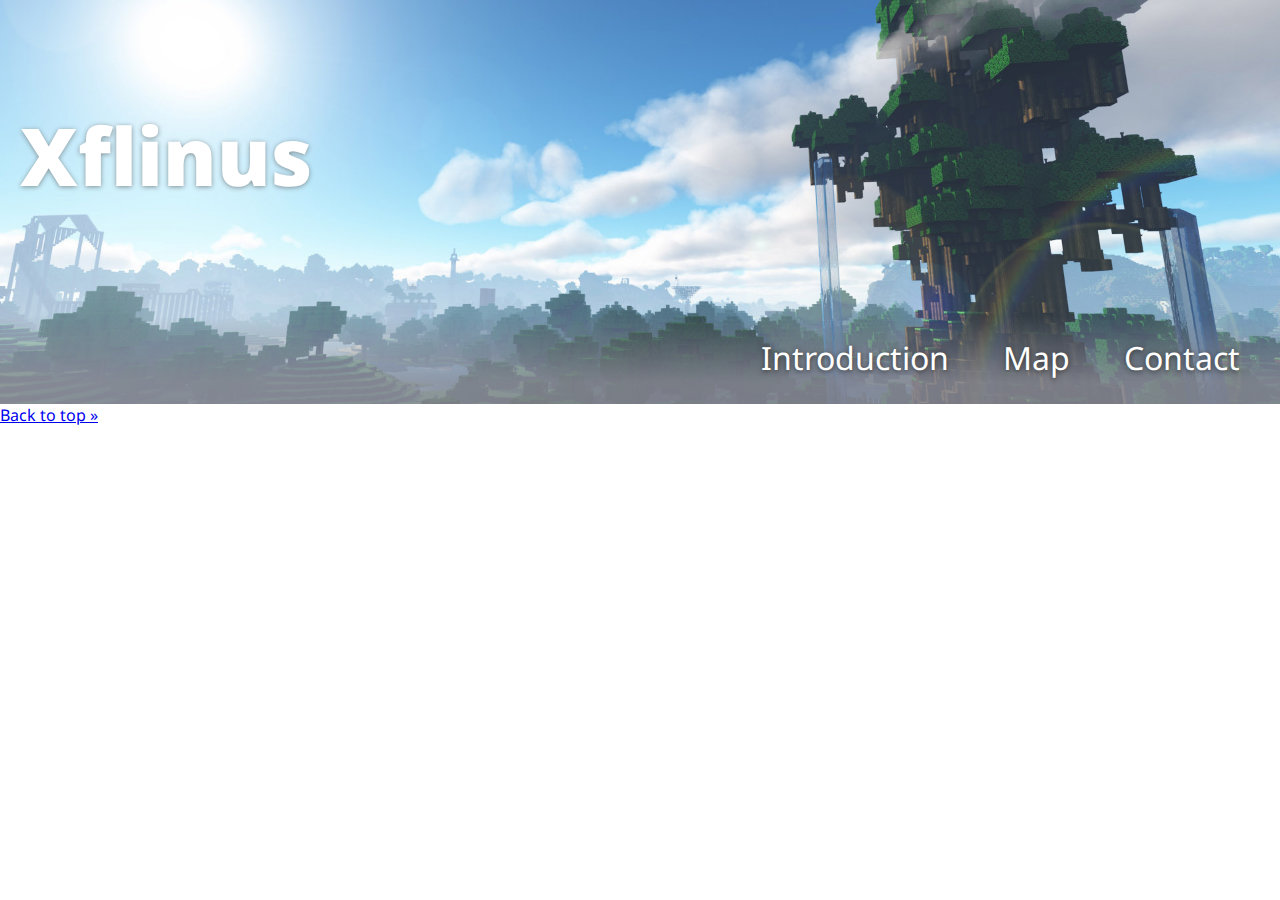
==== index.html @ 9a13e1e0 "html files upload" ====
<!DOCTYPE html>
<html>
  <head>
    <title>Xflinus</title>
    <link rel="stylesheet" href="css/normalize.css" />
    <link rel="stylesheet" href="css/style.css" />
    <link href='https://fonts.googleapis.com/css?family=Droid+Sans:400,700' rel='stylesheet' type='text/css' />
  </head>
  <body> 
    <header id="top">
      <div class="logo">
        <h1>Xflinus</h1>
      </div>
      <div class="nav">
        <ul>
	  <li>Introduction</li>
	  <li><a href="http://www.xflinus.com:8123">Map</a></li>
	  <li>Contact</li>
	</ul>
      </div>
    </header>
    <div id="primary-content">
    </div>

    <div> 
    </div>
    
    <footer id="main-footer">
      <a href="#top">Back to top &raquo;</a>
    </footer>
  </body>
</html>
---- css/style.css ----
/***************************Preset***********************/
* {
  box-size: border-box;
}

body {
  font-family: 'Droid Sans', sans-serif;
}

/********Header********/

header {
  background: no-repeat center url('../img/heading.jpg');
  background-size: cover;
  padding-bottom: 0;
  float: left;
  width: 100%;
  background-color: steelblue;
  margin: 0;
  color: #fff;
}

/***Main Logo***/

.logo h1 {
  height: 170px;
  text-shadow: 0px 1px 5px #809095;
  display: block;
  margin: 0 20px 30px;
  padding-top: 100px;
  font-weight: 900;
  font-size: 5em;
}

/***Navigation Bar***/
.nav a {
  padding: 10px;
  text-decoration: none;
  color: white;
}

.nav a:hover {
  background-color: rgba(180, 180, 200, 0.70);
  border-bottom: 5px solid white;
}

.nav ul {
  background-image: linear-gradient(transparent, rgba(140, 140, 150, 0.78) 75%);
  padding: 5px 20px 5px 0;
  width: 100%;
  float: right;
  text-align: right;
  margin-bottom: 0;
}

.nav li {
  text-shadow: 0 1px 5px #333;
  color: white;
  text-decoration: none;
  display: inline-block;
  margin: 10px 15px 15px;
  padding: 5px 5px 5px 5px;
  font-size: 2em;
}
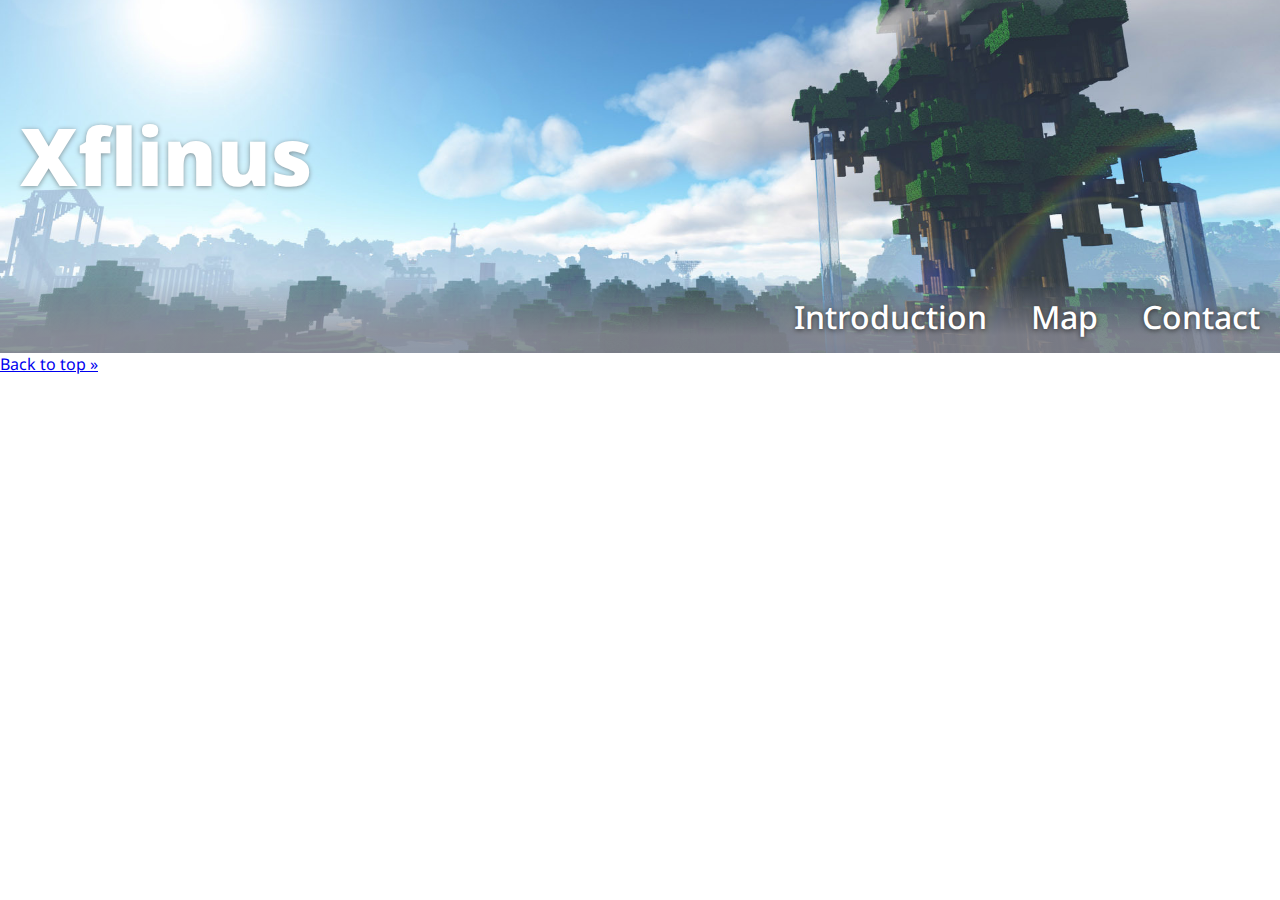
==== commit 60e7ac7a: "Added files via upload" ====
--- a/index.html
+++ b/index.html
@@ -13,9 +13,9 @@
       </div>
       <div class="nav">
         <ul>
-	  <li>Introduction</li>
+	  <li><a href="">Introduction</a></li>
 	  <li><a href="http://www.xflinus.com:8123">Map</a></li>
-	  <li>Contact</li>
+	  <li><a href="">Contact</a></li>
 	</ul>
       </div>
     </header>
--- a/css/style.css
+++ b/css/style.css
@@ -13,7 +13,6 @@
   background: no-repeat center url('../img/heading.jpg');
   background-size: cover;
   padding-bottom: 0;
-  float: left;
   width: 100%;
   background-color: steelblue;
   margin: 0;
@@ -23,7 +22,8 @@
 /***Main Logo***/
 
 .logo h1 {
-  height: 170px;
+  text-align: center;
+  height: 150px;
   text-shadow: 0px 1px 5px #809095;
   display: block;
   margin: 0 20px 30px;
@@ -33,32 +33,59 @@
 }
 
 /***Navigation Bar***/
+.nav {
+  background-image: linear-gradient(transparent, rgba(140, 140, 150, 0.78) 75%);
+}
 .nav a {
-  padding: 10px;
+  display: block;
   text-decoration: none;
   color: white;
+  padding: 15px 20px;
 }
 
 .nav a:hover {
-  background-color: rgba(180, 180, 200, 0.70);
-  border-bottom: 5px solid white;
+  transition-property: background-color;
+  transition-duration: 1s;
+  box-shadow: 0 0 8px rgba(200, 203, 238, 1);
+  background-color: rgba(200, 200, 210, .7);
 }
 
 .nav ul {
-  background-image: linear-gradient(transparent, rgba(140, 140, 150, 0.78) 75%);
-  padding: 5px 20px 5px 0;
-  width: 100%;
-  float: right;
-  text-align: right;
-  margin-bottom: 0;
+  padding: 0;
+  margin: 1em;
+  text-align: center;
+  margin: 0 auto;
 }
 
 .nav li {
+  display: block;
+  list-style: none;
   text-shadow: 0 1px 5px #333;
   color: white;
   text-decoration: none;
-  display: inline-block;
-  margin: 10px 15px 15px;
-  padding: 5px 5px 5px 5px;
   font-size: 2em;
+  font-weight: 500;
+  text-align: center;
 }
+/***************************Media Queries***********************/
+@media (min-width: 500px) {
+  header {
+    float: left;
+  }
+
+  .logo h1 {
+    text-align: initial;
+  }
+
+  .nav ul {
+    width: 100%;
+    float: right;
+    text-align: right;
+    background-image: linear-gradient(transparent, rgba(140, 140, 150, 0.78) 75%);
+  }
+  
+  .nav li {
+    display: inline-block;
+  }
+
+}
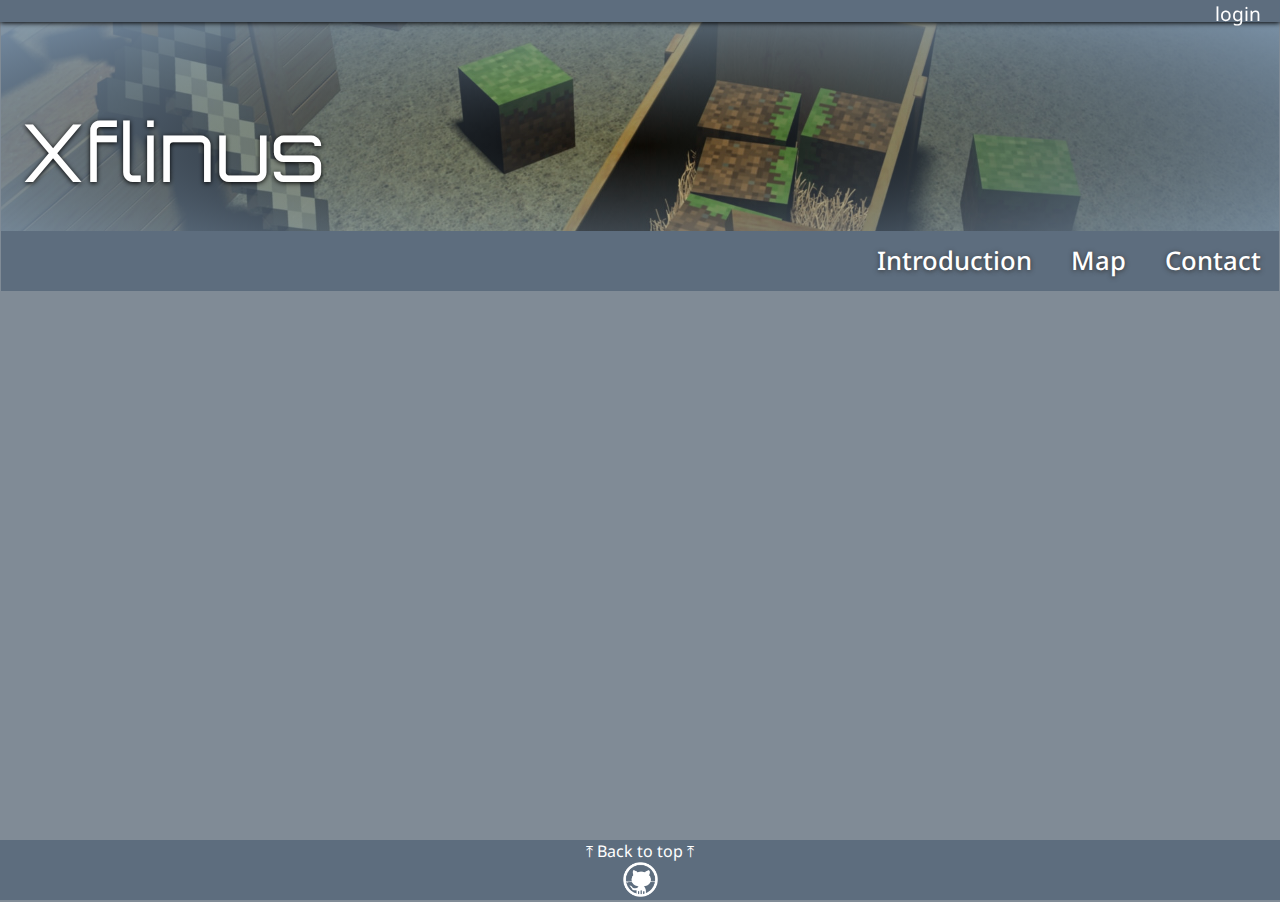
==== commit 6717f2ed: "Fix hyper link bug" ====
--- a/index.html
+++ b/index.html
@@ -5,28 +5,41 @@
     <link rel="stylesheet" href="css/normalize.css" />
     <link rel="stylesheet" href="css/style.css" />
     <link href='https://fonts.googleapis.com/css?family=Droid+Sans:400,700' rel='stylesheet' type='text/css' />
+    <link href='https://fonts.googleapis.com/css?family=Orbitron:400,500,700,900' rel='stylesheet' type='text/css'>
   </head>
-  <body> 
-    <header id="top">
-      <div class="logo">
-        <h1>Xflinus</h1>
+  <body>
+
+    <div class="wrapper">
+      <header id="top" class="clearfix">
+	<div class="main-nav">
+	  <ul>
+	    <li><a href="login.html">login</a></li>
+	  </ul>
+	</div>
+	<div class="logo">
+          <h1><a href="index.html">Xflinus</a></h1>
+	</div>
+	<div class="nav">
+          <ul>
+	    <li><a href="intro.html">Introduction</a></li>
+	    <li><a href="http://www.xflinus.com:8123">Map</a></li>
+	    <li><a href="contact.html">Contact</a></li>
+	  </ul>
+	</div>
+      </header>
+
+      <div class="main-content">
+	<div class="container">
+	</div>
       </div>
-      <div class="nav">
-        <ul>
-	  <li><a href="">Introduction</a></li>
-	  <li><a href="http://www.xflinus.com:8123">Map</a></li>
-	  <li><a href="">Contact</a></li>
-	</ul>
+    </div>
+    <footer id="main-footer">
+      <div class="footer-row">
+	<a href="#top">&UpArrowBar; Back to top &UpArrowBar;</a>
       </div>
-    </header>
-    <div id="primary-content">
-    </div>
-
-    <div> 
-    </div>
-    
-    <footer id="main-footer">
-      <a href="#top">Back to top &raquo;</a>
+      <div class="footer-row">
+	<a href="https://github.com/XiaofanLinUS/"><img height="35px" src="./img/git-cat.png" /></a>
+      </div>
     </footer>
   </body>
 </html>
--- a/css/style.css
+++ b/css/style.css
@@ -1,46 +1,202 @@
 /***************************Preset***********************/
 * {
-  box-size: border-box;
-}
+  box-sizing: border-box;
+}
+
+a {
+  display: block;
+  text-decoration: none;
+  color: white;
+}
+
 
 body {
+  padding: 0px;
+  background-color: #808B96;
   font-family: 'Droid Sans', sans-serif;
 }
 
+
+input {
+  margin: .5em auto;
+  display: block;
+  width: 80%;
+  background-color: white;
+  border: 1px solid #808B96;
+}
+
+input:focus {
+  border: 1px solid #aab;
+}
+
+form {
+  text-align: center;
+  height: 18em;
+  border-radius: 0px;
+  padding: 2em 5em;
+  margin: 0 auto;
+  width: 100%;
+  background-color: #5D6D7E;
+}
+
+label {
+  text-shadow: 0 1px 5px black;
+  display: block;
+  font-size: 1.5em;
+  color: white;
+}
+
+button {
+  color: white;
+  font-weight: 900;
+  border: 0;
+  background-color: #337744;
+  margin-top: 2em;
+  cursor: pointer;
+  font-weight: 400;
+  line-height: 45px;
+  max-width: 80px; 
+  position: relative;
+  text-decoration: none;
+  text-transform: uppercase;
+  vertical-align: middle;
+  width: 100%;
+  
+  @media(min-width: 400px) {
+    display: inline-block;
+    margin-right: 2.5em;
+    
+    &:nth-of-type(even) {
+      margin-right: 0;
+    }
+  }
+  
+  @media(min-width: 600px) {
+    
+    &:nth-of-type(even) {
+      margin-right: 2.5em;
+    }
+    
+    &:nth-of-type(5) {
+      margin-right: 0;
+    }
+    
+  }
+  
+  &:hover { text-decoration: none; }
+  
+}
+
+.btn-5 {
+  border: 0 solid;
+  box-shadow: inset 0 0 20px rgba(255, 255, 255, 0);
+  outline: 1px solid;
+  outline-color: rgba(255, 255, 255, .5);
+  outline-offset: 0px;
+  text-shadow: none;
+  transition: all 1250ms cubic-bezier(0.19, 1, 0.22, 1);
+} 
+
+.btn-5:hover {
+  border: 1px solid;
+  box-shadow: inset 0 0 20px rgba(255, 255, 255, .5), 0 0 20px rgba(255, 255, 255, .2);
+  outline-color: rgba(255, 255, 255, 0);
+  outline-offset: 15px;
+  text-shadow: 1px 1px 2px #427388; 
+}
+
+.btn-5:active {
+  background-color: #449966;
+}
+
+
+/********Wrapperr********/
+
+.wrapper {
+  text-align: left;
+  min-height: calc(100vh - 60px);
+  padding: 1px; /**Fix Collapse**/
+}
+
+
+
+
 /********Header********/
 
 header {
-  background: no-repeat center url('../img/heading.jpg');
+  color: white;
+  background: no-repeat center;
+  background-image:  radial-gradient(transparent, rgba(160, 190, 220, .8)),
+                     url('../img/heading.jpg');
   background-size: cover;
   padding-bottom: 0;
   width: 100%;
-  background-color: steelblue;
+  background-color: #cde;
   margin: 0;
-  color: #fff;
+
 }
 
 /***Main Logo***/
 
-.logo h1 {
-  text-align: center;
-  height: 150px;
-  text-shadow: 0px 1px 5px #809095;
+.logo h1{ 
+  font-family: 'Orbitron', sans-serif;
+  text-align: center;
+  height: 200px;
+  text-shadow: 0px 1px 5px #000;
   display: block;
   margin: 0 20px 30px;
   padding-top: 100px;
-  font-weight: 900;
+  font-weight: 400;
   font-size: 5em;
 }
 
+.logo a {
+  display: inline;
+}
 /***Navigation Bar***/
+navigation {
+  display: block;
+  
+}
+
+.main-nav {
+  font-size: 1.2em;
+  position: fixed;
+  top: 0;
+  right: 0;
+  width: 100%;
+  display: block;
+  box-shadow: 0 1px 5px #000;
+  height: 22px;
+  padding: .1px;
+  margin: 0;
+  background-color: #5D6D7E;
+}
+
+
+.main-nav ul {
+  margin: 0 1em;
+  display: block;
+  text-align: right;
+}
+
+.main-nav li {
+  color: white;
+  display: inline-block;
+  list-style: none;
+}
+
+.main-nav a:hover {
+  color: rgb(200,200,210);
+}
+
 .nav {
-  background-image: linear-gradient(transparent, rgba(140, 140, 150, 0.78) 75%);
+
+  position: relative;
+  font-size: 0.8em;
 }
 .nav a {
-  display: block;
-  text-decoration: none;
-  color: white;
-  padding: 15px 20px;
+  padding: 12px 18px;
 }
 
 .nav a:hover {
@@ -50,7 +206,10 @@
   background-color: rgba(200, 200, 210, .7);
 }
 
+
 .nav ul {
+  border-bottom: 1px solid #5D6D7E;
+  background-color: #5D6D7E;
   padding: 0;
   margin: 1em;
   text-align: center;
@@ -67,25 +226,63 @@
   font-weight: 500;
   text-align: center;
 }
+
+.clearfix:after {
+  content:"";
+  display: table;
+  clear: both;
+}
+/***************************Primary Content*********************/
+#primary-content form {
+  min-height: calc(100vh - 286px);
+}
+
+/***************************Main Content*********************/
+.main-content {
+  padding-left: 2em;
+  color: #eee;
+  font-size: 1.2em;
+}
+
+/***************************Footer*************************/
+#main-footer {
+  color: white;
+  background-color: #5D6D7E;
+  height: 60px;
+  text-align: center;
+}
+
+#main-footer a {
+  display: inline;
+}
+
 /***************************Media Queries***********************/
 @media (min-width: 500px) {
-  header {
-    float: left;
-  }
 
   .logo h1 {
-    text-align: initial;
+    text-align: left;
   }
 
   .nav ul {
     width: 100%;
     float: right;
     text-align: right;
-    background-image: linear-gradient(transparent, rgba(140, 140, 150, 0.78) 75%);
   }
   
   .nav li {
     display: inline-block;
   }
 
-}
+  form {
+    text-align: left;
+  }
+
+  input {
+    margin: .5em 0;
+    width: 30%;
+  }
+
+  button {
+    display: block;
+  }
+}
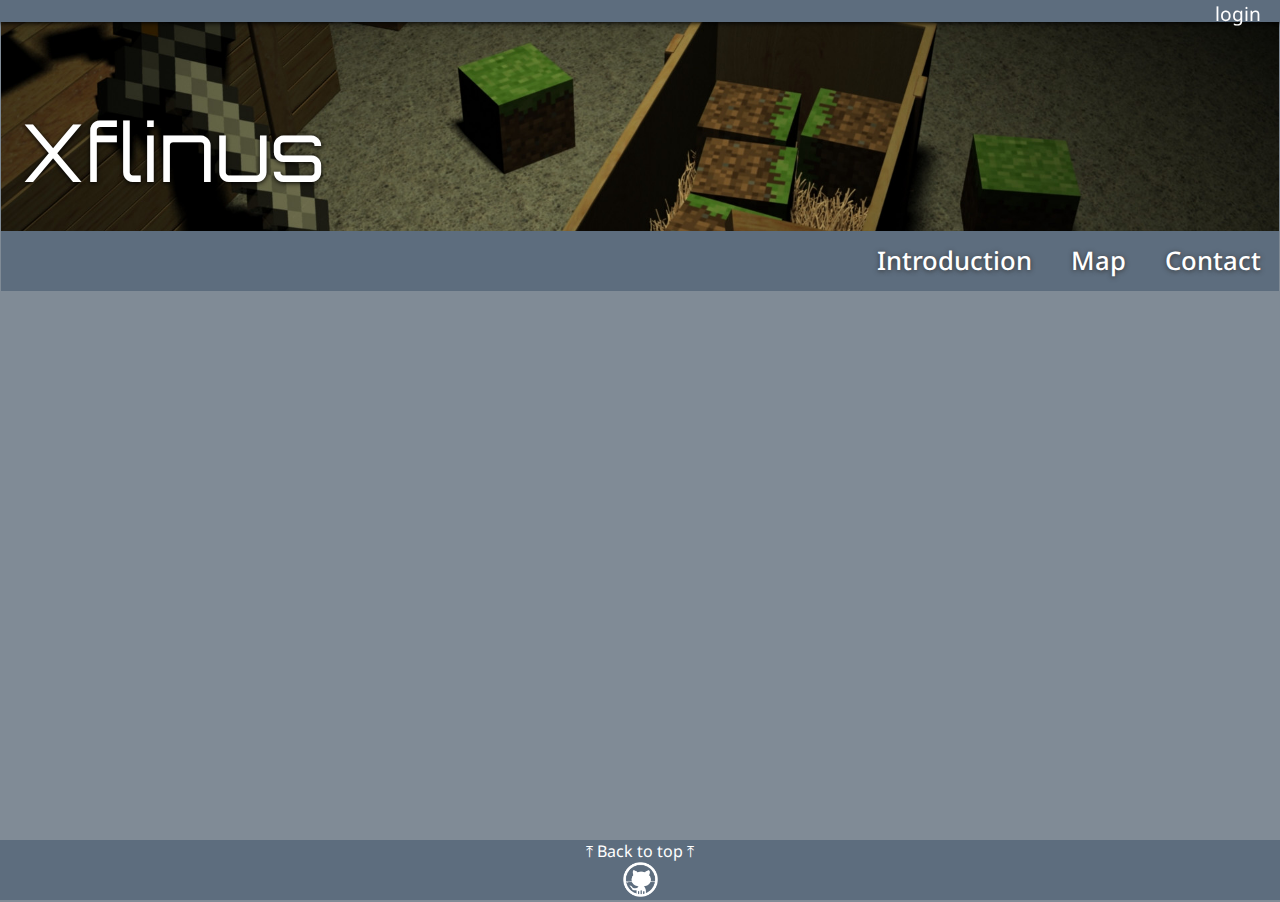
==== commit bfa97a31: "Figuring a way to change heading background in rotation with fading effect" ====
--- a/index.html
+++ b/index.html
@@ -10,7 +10,7 @@
   <body>
 
     <div class="wrapper">
-      <header id="top" class="clearfix">
+      <header id="fullPage" class="clearfix">
 	<div class="main-nav">
 	  <ul>
 	    <li><a href="login.html">login</a></li>
@@ -40,6 +40,8 @@
       <div class="footer-row">
 	<a href="https://github.com/XiaofanLinUS/"><img height="35px" src="./img/git-cat.png" /></a>
       </div>
+      <script src="https://ajax.googleapis.com/ajax/libs/jquery/3.1.1/jquery.min.js"></script>
+      <script src="./js/home.js"></script>
     </footer>
   </body>
 </html>
--- a/css/style.css
+++ b/css/style.css
@@ -122,18 +122,25 @@
 
 
 /********Header********/
-
 header {
   color: white;
   background: no-repeat center;
-  background-image:  radial-gradient(transparent, rgba(160, 190, 220, .8)),
-                     url('../img/heading.jpg');
+  background-image:  /**radial-gradient(transparent, rgba(160, 190, 220, .8)),**/
+  url('../img/heading.jpg'),
+  url('../img/e.jpg');
   background-size: cover;
   padding-bottom: 0;
   width: 100%;
   background-color: #cde;
   margin: 0;
-
+  transition: background-image 2s linear;
+  -moz-transition: background-image 2s linear; /* Firefox 4 */
+  -webkit-transition: background-image 2s linear; /* Safari and Chrome */
+  -o-transition: background-image 2s linear; /* Opera */
+}
+
+#fullPage {
+  background-color: rgb(255, 255, 255);
 }
 
 /***Main Logo***/
@@ -244,6 +251,47 @@
   font-size: 1.2em;
 }
 
+/***************************Sign Up************************/
+#sign-up-form {
+  box-shadow: 2px 2px 8px black;
+  border-radius: 2px;
+  background-color: grey;
+  padding-bottom: 300px;
+  margin-right: auto;
+  margin-left: auto;
+  margin-top: 15%;
+  width: 70%;
+  position: relative;
+}
+
+#sign-up-form .exit-close {
+  position: absolute;
+  cursor: pointer;
+  top: -15px;
+  right: -15px;
+}
+
+#overlay .container{
+  width: 88%;
+  margin-right: auto;
+  margin-left: auto;
+}
+
+#sign-up-form input{
+  min-width: 250px;
+  display: inline-block;
+}
+
+#sign-up-form .button {
+  width: 25%;
+  margin-right: auto;
+  margin-left: auto
+}
+#sign-up-form button {
+
+  background-color: teal;
+}
+
 /***************************Footer*************************/
 #main-footer {
   color: white;
@@ -254,6 +302,20 @@
 
 #main-footer a {
   display: inline;
+}
+
+/****Overlay*****/
+
+#overlay {
+  text-align: center;
+  vertical-align: center;
+  background: rgba(0,0,0,.6);
+  width: 100%;
+  height: 100%;
+  position: absolute;
+  top: 0;
+  left: 0;
+  display: none;
 }
 
 /***************************Media Queries***********************/
